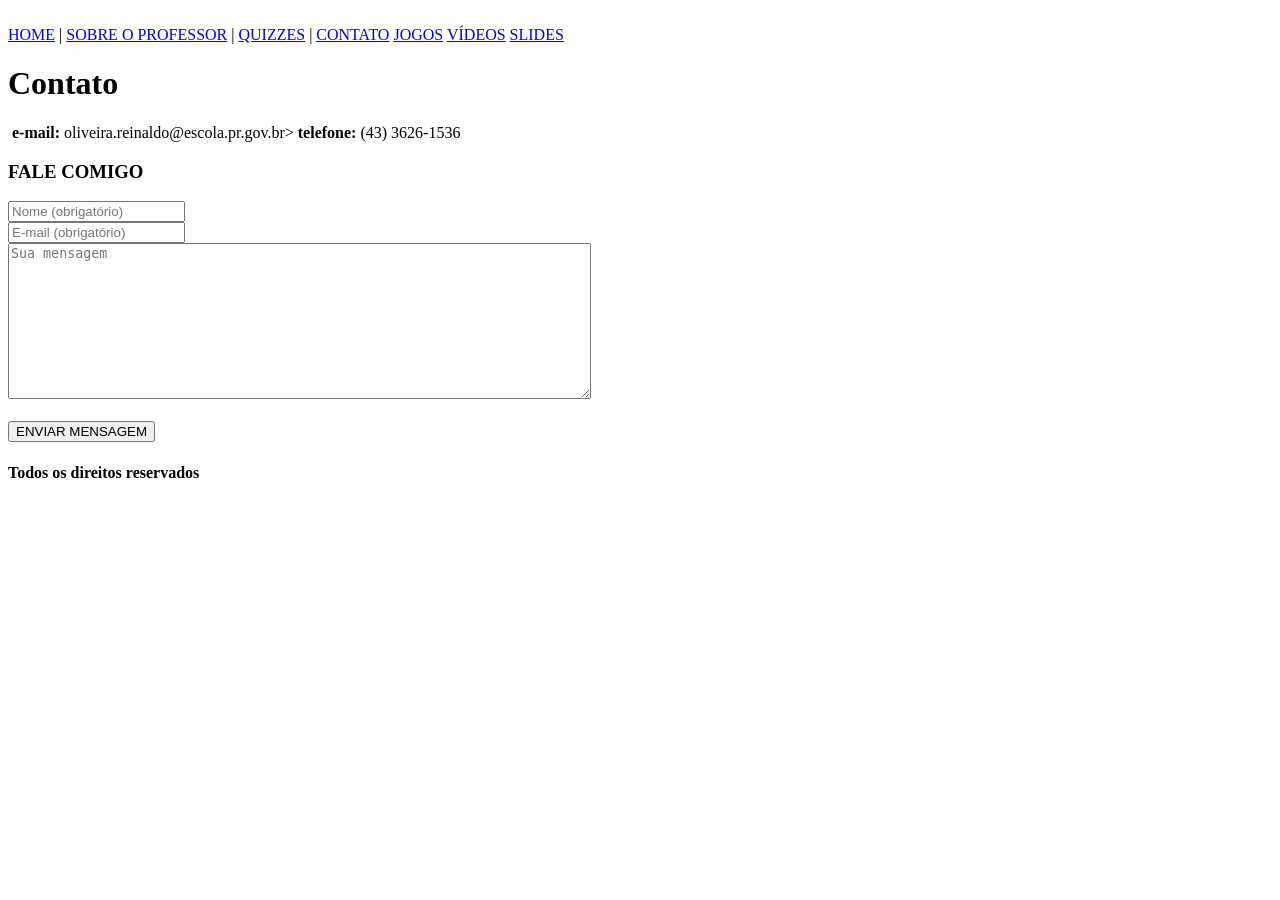
==== contato.html @ 4f43b55a "Create contato.html" ====
<!DOCTYPE html>
<html>
<head>
	<link rel="shortcut icon" href="https://avatars.githubusercontent.com/u/104535684?v=4" type="image/x-icon" />
	<meta charset="utf-8">
	<meta name="viewport" content="width=device-width, initial-scale=1">
	<title>Professor Reinaldo de Oliveira</title>
	<link rel="stylesheet" type="text/css" href="style.css">
</head>
<body>
	<div id="principal">
		<img src="">
	</div>
	<div id="menu">
		<a href="index.html">HOME</a> |
		<a href="sobre-o-professor.html">SOBRE O PROFESSOR</a> |
		<a href="quizzes">QUIZZES</a> |
		<a href="contato.html">CONTATO</a>
		<a href="jogos.html">JOGOS</a>
		<a href="videos.html">VÍDEOS</a>
		<a href="slides.html">SLIDES</a>
	</div>

	<div id="conteudo"> <!--Inicio do conteudo-->

		<h1>Contato</h1>

		<img src=""

		<div>
			<strong>e-mail:</strong>
			oliveira.reinaldo@escola.pr.gov.br>
			<strong>telefone:</strong>
			(43) 3626-1536
		</div>

	</div> <!--Fim do conteudo-->
	<div id="form"> <!--Inicio do form-->
	       <h3>FALE COMIGO</h3>
		            <form action="envia.php" method="post" id="contact-form">
              <div class="messages"></div>
              <div class="form-group form-error" data-aos="fade-up" data-aos-delay="200">
                <input id="form_web" type="text" name="name" class="form-control" placeholder="Nome (obrigatório)"
                  required="required">
              </div>
              <div class="form-group form_left form-error" data-aos="fade-up" data-aos-delay="100">
                <input id="form_email" type="email" name="email" class="form-control" placeholder="E-mail (obrigatório)"
                  required="required" data-error="Digite um e-mail válido.">
                <div class="help-block with-errors"></div>
              </div>
              <div class="form-group form-error" data-aos="fade-up" data-aos-delay="300">
                <textarea id="form_message" name="message" class="form-control form-textarea" rows="10" cols="70" placeholder="Sua mensagem"
                  required="required" data-error="Digite sua mensagem para Reinaldo de Oliveira"></textarea>
                <div class="help-block with-errors"></div>
                <br>
                <button class="btn btn-green btn-large"> <span class="fa fa-envelope"></span> ENVIAR MENSAGEM </button>
              </div>
            </form>
		<p>	
	</div> <!--Fim do form-->

	<div id="rodape">

		<h4>Todos os direitos reservados</h4>

	</div>

</body>
</html>
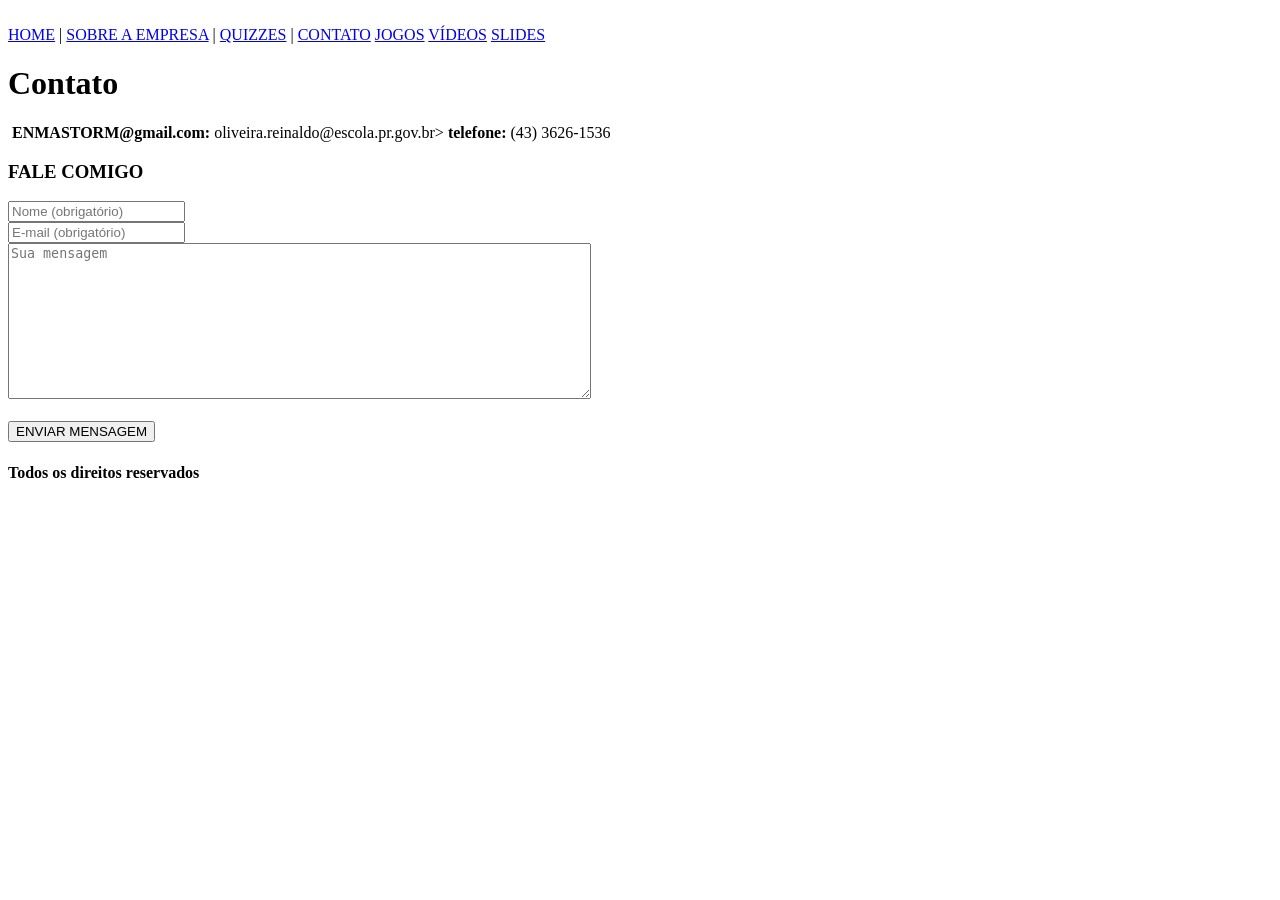
==== commit 5dce3b65: "Update contato.html" ====
--- a/contato.html
+++ b/contato.html
@@ -4,7 +4,7 @@
 	<link rel="shortcut icon" href="https://avatars.githubusercontent.com/u/104535684?v=4" type="image/x-icon" />
 	<meta charset="utf-8">
 	<meta name="viewport" content="width=device-width, initial-scale=1">
-	<title>Professor Reinaldo de Oliveira</title>
+	<title>Moyses Guilherme</title>
 	<link rel="stylesheet" type="text/css" href="style.css">
 </head>
 <body>
@@ -13,7 +13,7 @@
 	</div>
 	<div id="menu">
 		<a href="index.html">HOME</a> |
-		<a href="sobre-o-professor.html">SOBRE O PROFESSOR</a> |
+		<a href="sobre-o-professor.html">SOBRE A EMPRESA</a> |
 		<a href="quizzes">QUIZZES</a> |
 		<a href="contato.html">CONTATO</a>
 		<a href="jogos.html">JOGOS</a>
@@ -28,7 +28,7 @@
 		<img src=""
 
 		<div>
-			<strong>e-mail:</strong>
+			<strong>ENMASTORM@gmail.com:</strong>
 			oliveira.reinaldo@escola.pr.gov.br>
 			<strong>telefone:</strong>
 			(43) 3626-1536
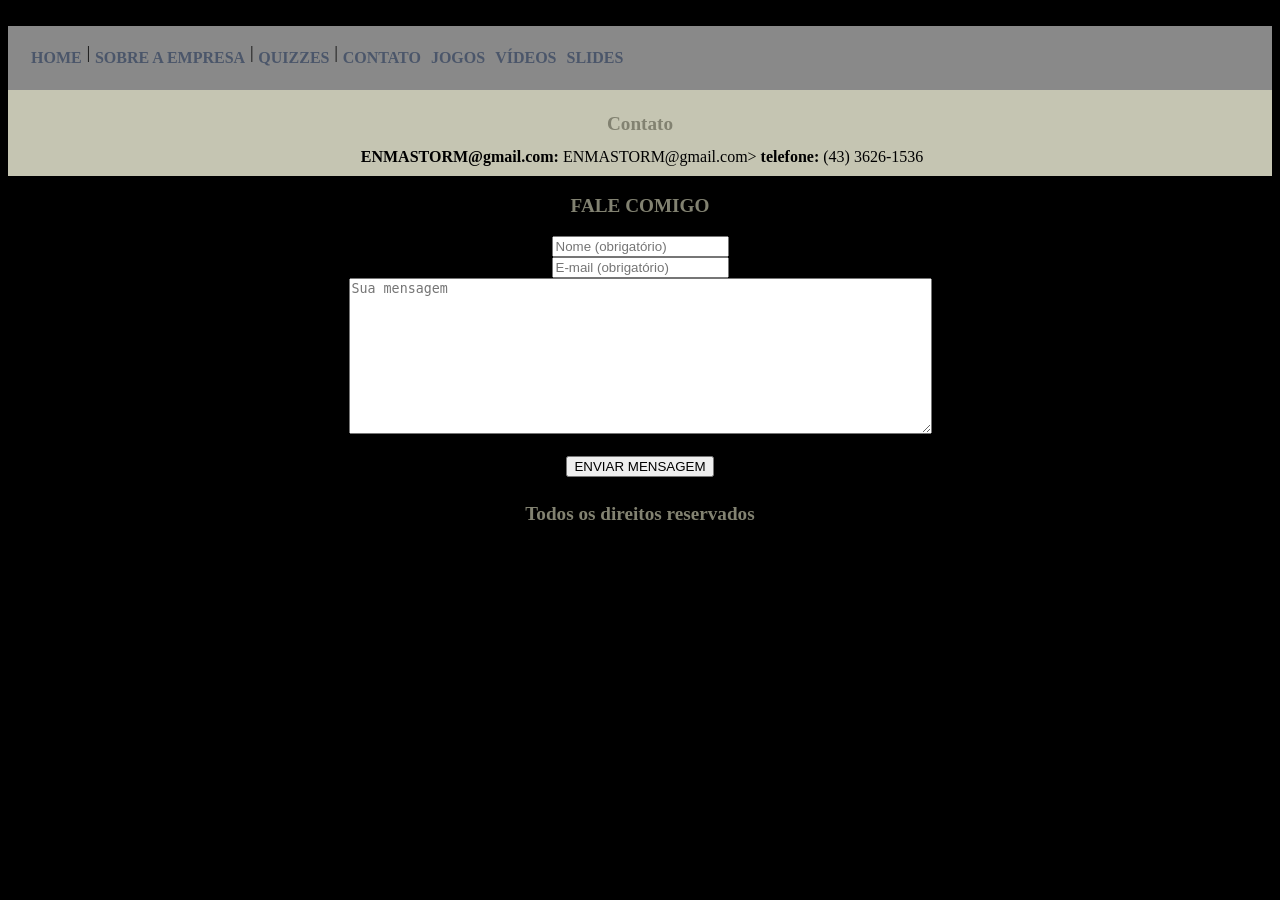
==== commit 3221dd0d: "Update contato.html" ====
--- a/contato.html
+++ b/contato.html
@@ -29,7 +29,7 @@
 
 		<div>
 			<strong>ENMASTORM@gmail.com:</strong>
-			oliveira.reinaldo@escola.pr.gov.br>
+			ENMASTORM@gmail.com>
 			<strong>telefone:</strong>
 			(43) 3626-1536
 		</div>
--- a/style.css
+++ b/style.css
@@ -0,0 +1,90 @@
+body {
+    background-image: url('https://i.pinimg.com/originals/18/66/c1/1866c184a7d1b635ad8c1c6268d86822.jpg');
+    background-repeat: no-repeat;
+    background-attachment: fixed;
+    background-size:100%;
+    background-color: #000;
+    color: black;
+    text-align: center;
+    top: 0;
+}
+#principal {
+	width: 900px; /*Definição de largura padrão*/
+}
+
+#menu {/*Formatação do menu*/
+	background: #c5c5c5b2;
+	/*border: 1px solid red; Borda sólida na div*/
+	padding: 18px; display: flex /*Espaçamento interna div*/
+}
+
+#conteudo {
+	background: #c5c5b2;
+	padding: 10px;
+}
+
+#jogos {
+	background: #000;
+	padding: 10px;
+	opacity : 0.6;
+}
+#rodape {
+	text-align: center;
+	color: #FFFFFF;
+}
+
+.img-campanha {
+	border: 10px solid #868A08;
+}
+
+.img-contato {
+	border: 10px solid #868A08;
+}
+
+a { /*Formatação dos links*/
+	color: #4b566a;
+	text-decoration: none;
+	font-weight: bold;
+	padding: 5px;
+}
+
+h1 {
+	color: #828271;
+	font-size: 1.2em;
+}
+h3 {
+	color: #828271;
+	font-size: 1.2em;
+	}
+h4 {
+	color: #828271;
+	font-size: 1.2em;
+}
+#planejamento {
+	      background: #556b2f;
+	      padding: 10px;
+	      opacity : 0.6;
+}	
+
+#iframe{
+ float: left;
+ width: 23%;
+ border: thin solid;
+ padding: 5px;
+ margin: 30px 0px 0px 0;
+}
+#professor {
+	   height: 130px;
+	   height: 130px;
+	   border-radius: 70%;
+}
+#texto1 {
+	background: #c5c5b2;
+	padding: 10px;
+	opacity : 0.6;
+}
+#videos {
+	background: #000;
+	padding: 10px;
+	opacity : 0.6;
+}
